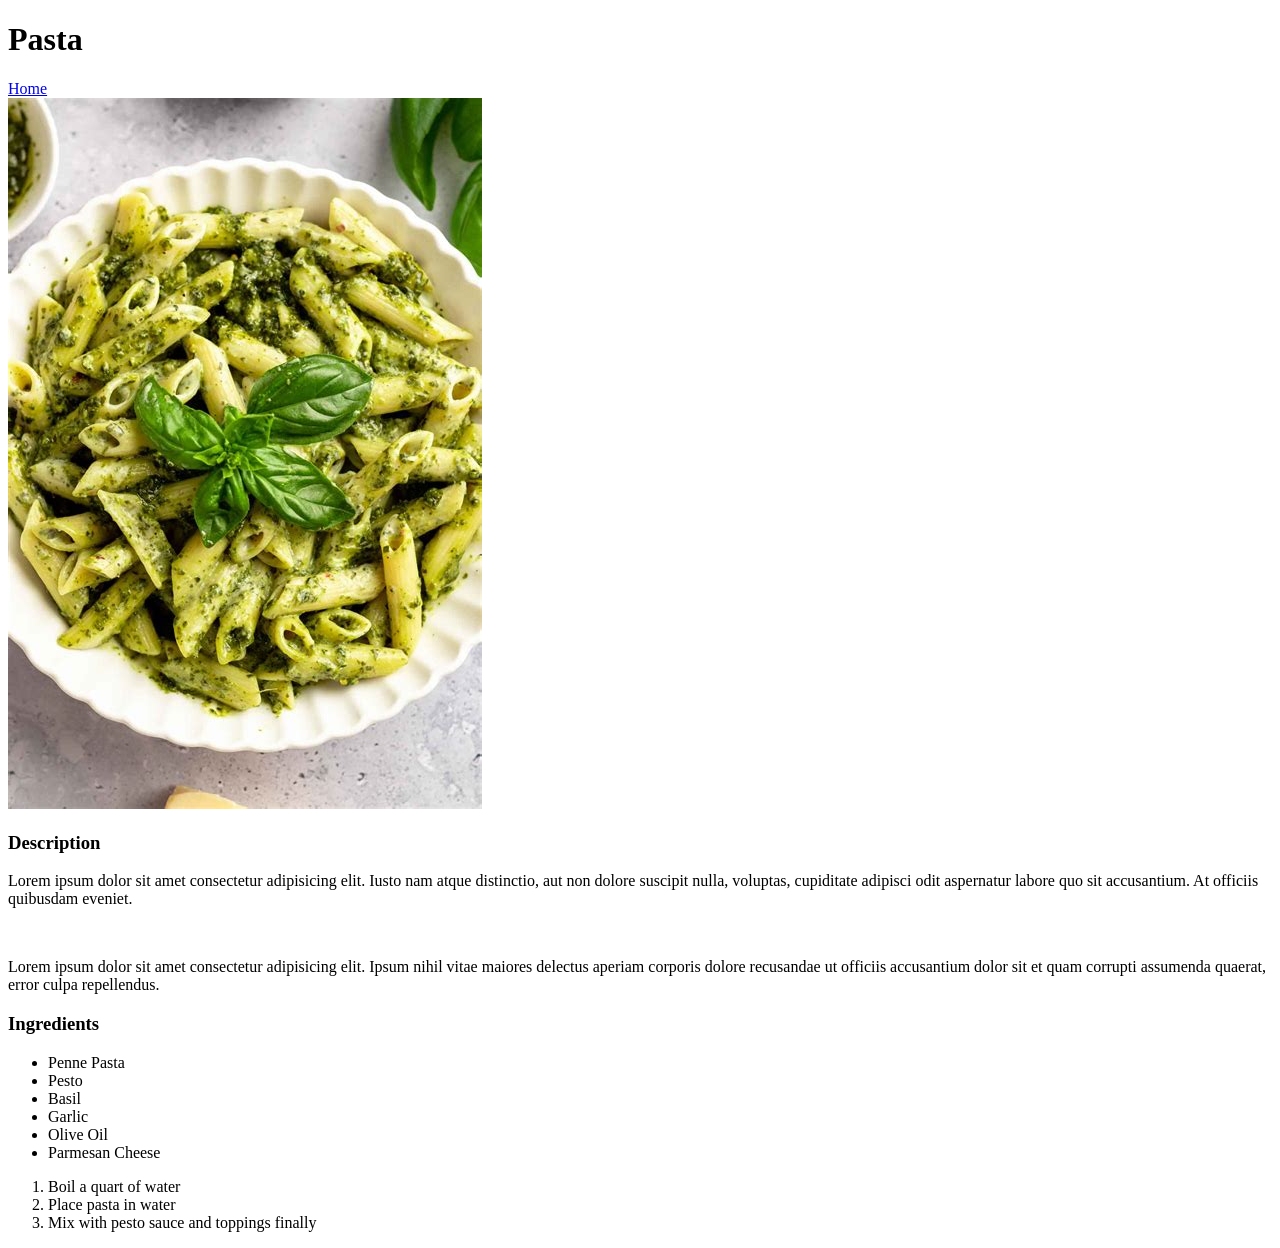
==== recipes/pasta.html @ 3eb699b0 "feat: Add more recipes" ====
<!DOCTYPE html>
<html lang="en">
    <head>
        <meta charset="UTF-8">
        <title>Pasta</title>
    </head>
    <body>
        <h1>Pasta</h1>
        <a href="../index.html">Home</a>
        <br>
        <img src="../images/pesto-pasta.jpeg" alt="Pasta">
        <h3>Description</h3>
        <p>Lorem ipsum dolor sit amet consectetur adipisicing elit. Iusto nam atque distinctio, aut non dolore suscipit nulla, voluptas, cupiditate adipisci odit aspernatur labore quo sit accusantium. At officiis quibusdam eveniet.</p>
        <br>
        <p>Lorem ipsum dolor sit amet consectetur adipisicing elit. Ipsum nihil vitae maiores delectus aperiam corporis dolore recusandae ut officiis accusantium dolor sit et quam corrupti assumenda quaerat, error culpa repellendus.</p>
        <h3>Ingredients</h3>
        <ul>
            <li>Penne Pasta</li>
            <li>Pesto</li>
            <li>Basil</li>
            <li>Garlic</li>
            <li>Olive Oil</li>
            <li>Parmesan Cheese</li>
        </ul>

        <ol>
            <li>Boil a quart of water</li>
            <li>Place pasta in water</li>
            <li>Mix with pesto sauce and toppings finally</li>
    </body>
</html>
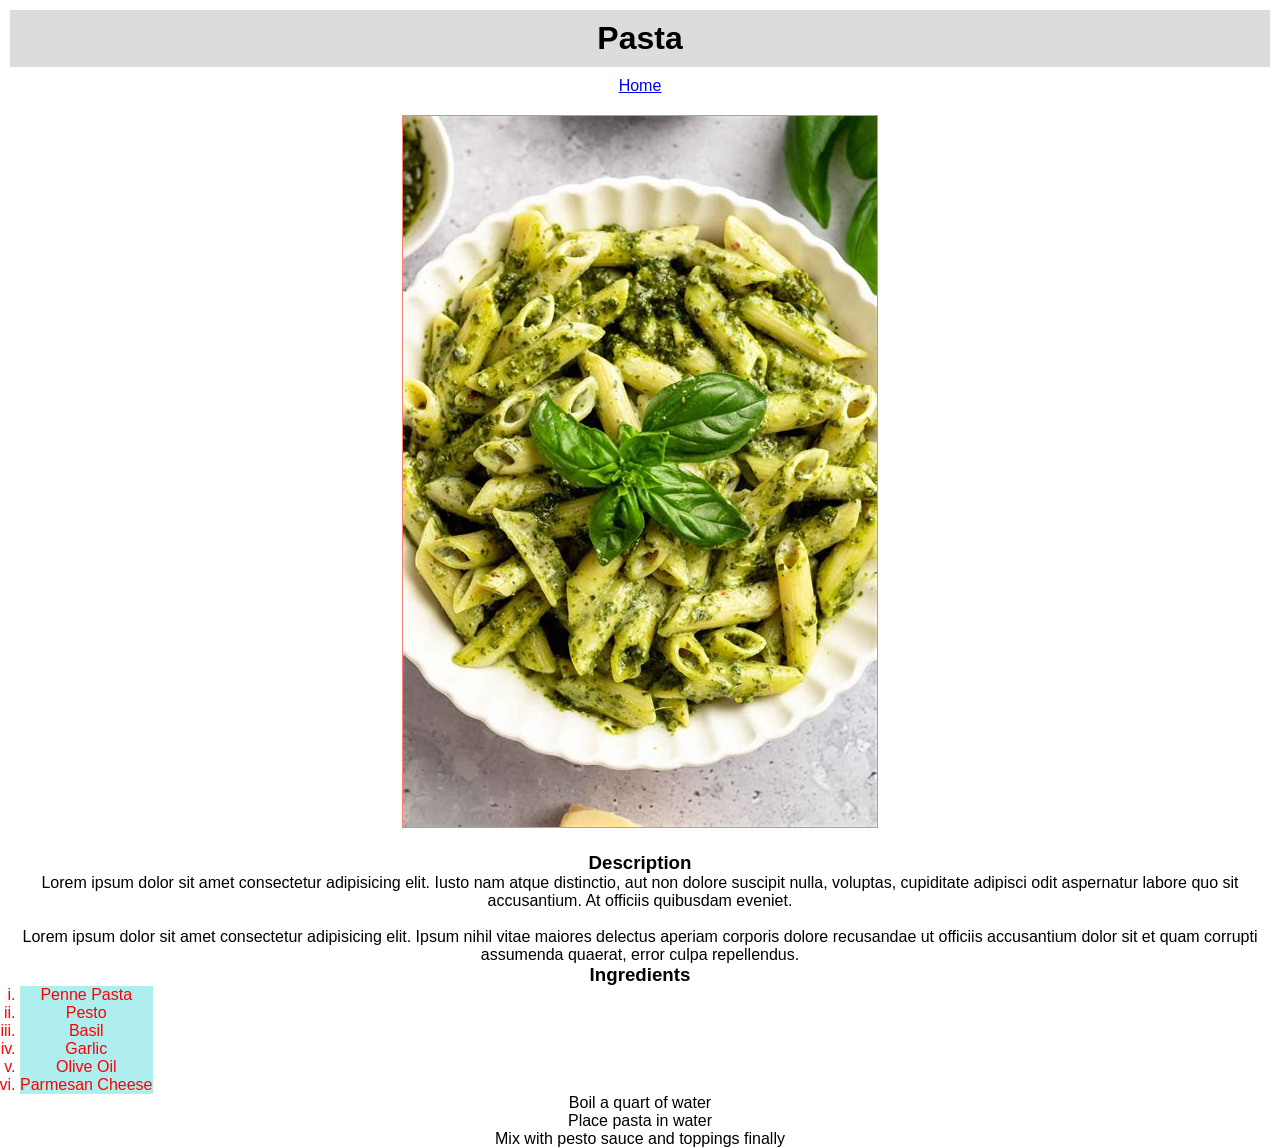
==== commit fba23b2a: "feat: Add basic styles to recipe page" ====
--- a/recipes/pasta.html
+++ b/recipes/pasta.html
@@ -2,6 +2,7 @@
 <html lang="en">
     <head>
         <meta charset="UTF-8">
+        <link rel="stylesheet" href="../styles.css">
         <title>Pasta</title>
     </head>
     <body>
--- a/styles.css
+++ b/styles.css
@@ -0,0 +1,50 @@
+* {
+    box-sizing: content-box;
+    padding: 0;
+    margin: 0;
+    font-family: 'Segoe UI', Tahoma, Geneva, Verdana, sans-serif;
+    text-align: center;
+}
+
+div, ul {
+    width: max-content;
+}
+
+h1 {
+    background-color: gainsboro;
+    padding: 10px;
+    margin: 10px;
+}
+
+ul {
+    margin-left: 20px;
+}
+
+ul > li {
+    background-color: paleturquoise;
+    color: red;
+    list-style-type: lower-roman;
+}
+
+li a {
+    color: red;
+    text-decoration: underline;
+}
+
+.ingredients-list {
+    margin: 10px auto;
+}
+
+.nav-button {
+    background-color: cadetblue;
+    border: 1px solid cadetblue;
+    border-radius: 5px;
+    text-decoration: none;
+    color: white;
+    padding: 5px;
+}
+
+img {
+    border: 1px solid salmon;
+    margin: 20px;
+}
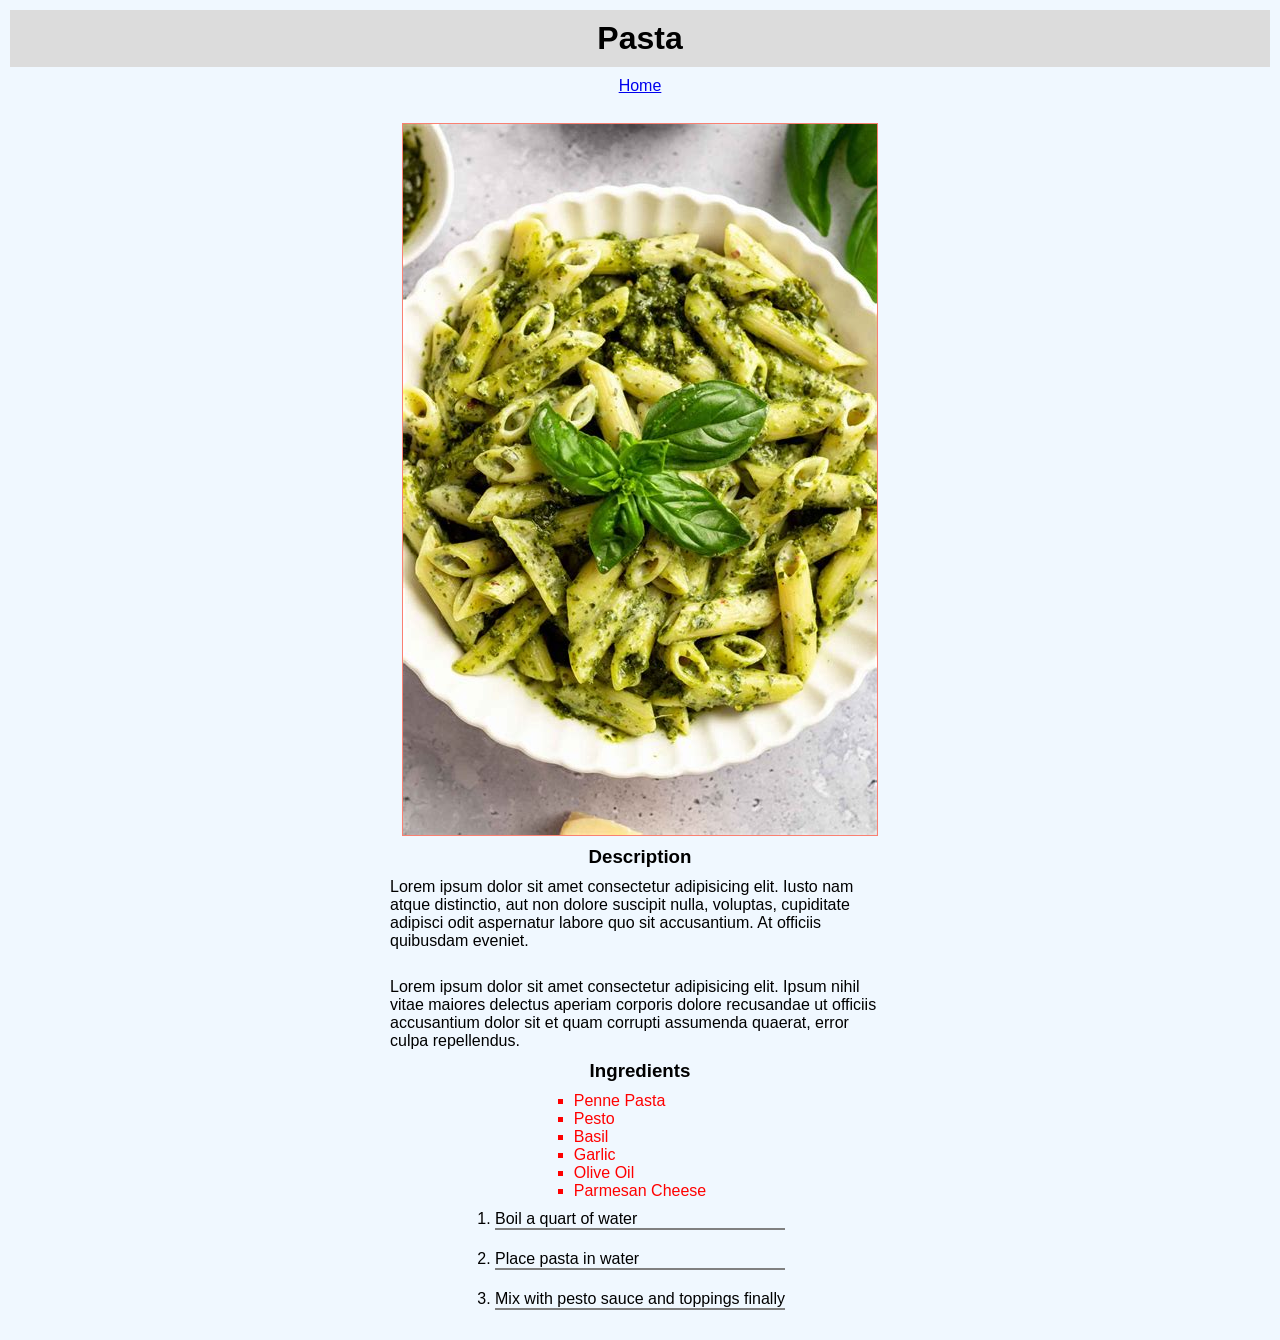
==== commit 418e82c5: "feat: Improved Design" ====
--- a/recipes/pasta.html
+++ b/recipes/pasta.html
@@ -7,26 +7,29 @@
     </head>
     <body>
         <h1>Pasta</h1>
-        <a href="../index.html">Home</a>
-        <br>
-        <img src="../images/pesto-pasta.jpeg" alt="Pasta">
-        <h3>Description</h3>
-        <p>Lorem ipsum dolor sit amet consectetur adipisicing elit. Iusto nam atque distinctio, aut non dolore suscipit nulla, voluptas, cupiditate adipisci odit aspernatur labore quo sit accusantium. At officiis quibusdam eveniet.</p>
-        <br>
-        <p>Lorem ipsum dolor sit amet consectetur adipisicing elit. Ipsum nihil vitae maiores delectus aperiam corporis dolore recusandae ut officiis accusantium dolor sit et quam corrupti assumenda quaerat, error culpa repellendus.</p>
-        <h3>Ingredients</h3>
-        <ul>
-            <li>Penne Pasta</li>
-            <li>Pesto</li>
-            <li>Basil</li>
-            <li>Garlic</li>
-            <li>Olive Oil</li>
-            <li>Parmesan Cheese</li>
-        </ul>
+        <article>
+            <a href="../index.html">Home</a>
+            <br>
+            <img src="../images/pesto-pasta.jpeg" alt="Pasta">
+            <h3>Description</h3>
+            <p>Lorem ipsum dolor sit amet consectetur adipisicing elit. Iusto nam atque distinctio, aut non dolore suscipit nulla, voluptas, cupiditate adipisci odit aspernatur labore quo sit accusantium. At officiis quibusdam eveniet.</p>
+            <br>
+            <p>Lorem ipsum dolor sit amet consectetur adipisicing elit. Ipsum nihil vitae maiores delectus aperiam corporis dolore recusandae ut officiis accusantium dolor sit et quam corrupti assumenda quaerat, error culpa repellendus.</p>
+            <h3>Ingredients</h3>
+            <ul>
+                <li>Penne Pasta</li>
+                <li>Pesto</li>
+                <li>Basil</li>
+                <li>Garlic</li>
+                <li>Olive Oil</li>
+                <li>Parmesan Cheese</li>
+            </ul>
 
-        <ol>
-            <li>Boil a quart of water</li>
-            <li>Place pasta in water</li>
-            <li>Mix with pesto sauce and toppings finally</li>
+            <ol>
+                <li>Boil a quart of water</li>
+                <li>Place pasta in water</li>
+                <li>Mix with pesto sauce and toppings finally</li>
+            </ol>
+        </article>
     </body>
 </html>
--- a/styles.css
+++ b/styles.css
@@ -3,7 +3,10 @@
     padding: 0;
     margin: 0;
     font-family: 'Segoe UI', Tahoma, Geneva, Verdana, sans-serif;
-    text-align: center;
+}
+
+body {
+    background-color: aliceblue;
 }
 
 div, ul {
@@ -14,25 +17,18 @@
     background-color: gainsboro;
     padding: 10px;
     margin: 10px;
+    text-align: center;
 }
 
-ul {
-    margin-left: 20px;
-}
-
-ul > li {
-    background-color: paleturquoise;
+ul li {
+    /* background-color: paleturquoise; */
     color: red;
-    list-style-type: lower-roman;
+    list-style-type: square;
 }
 
 li a {
     color: red;
     text-decoration: underline;
-}
-
-.ingredients-list {
-    margin: 10px auto;
 }
 
 .nav-button {
@@ -46,5 +42,21 @@
 
 img {
     border: 1px solid salmon;
-    margin: 20px;
+}
+
+ol li {
+    border-bottom: 2px solid gray;
+    margin-bottom: 20px;
+}
+
+article { /*Could also use a class*/
+    display: flex;
+    flex-direction: column;
+    align-items: center;
+    max-width: 500px;
+    margin: auto;
+}
+
+article > * {
+    margin-bottom: 10px;
 }
